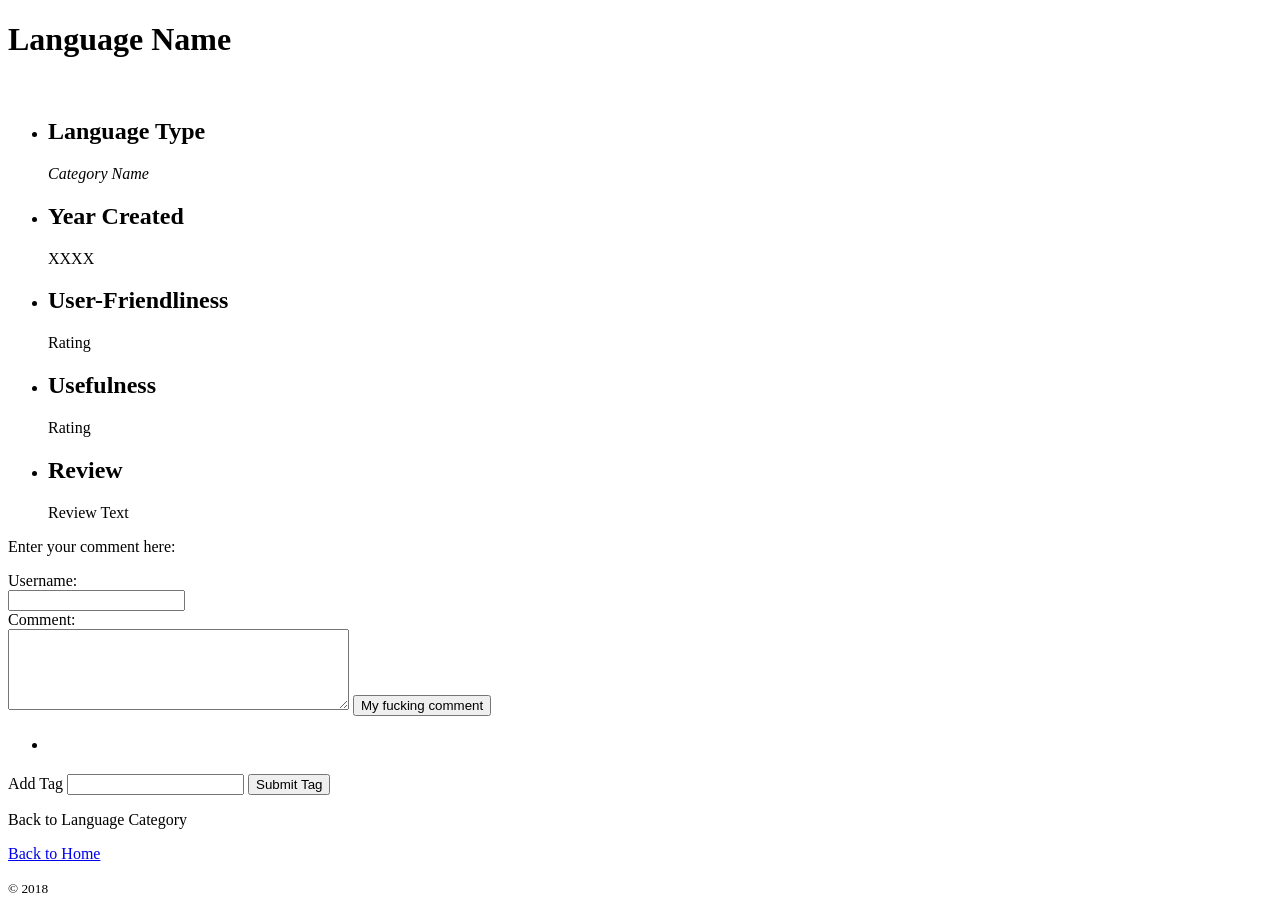
==== src/main/resources/templates/reviews/review.html @ 70f75213 "added tags to populator" ====
<!DOCTYPE html>
<html xmlns:th="http://www.thymeleaf.org">
<head>
	<title th:text="${review.languageName}">Language</title>
	<link rel="stylesheet" type="text/css" href="/css/style.css">
</head>
<body>
	<div class="container">
		<header>
			<h1 th:text="${review.languageName}">Language Name</h1>
		</header>
		<main>
		<section class = "info">
			<figure>
           		<img th:src="|/images/${review.reviewImageUrl}.jpg|"/>
        	</figure>
			<ul>
				<li>
					<h2>Language Type</h2>
					<address th:text="${review.category.categoryName}">Category Name</address>
				</li>
				<li>
					<h2>Year Created</h2>
					<p th:text="${review.yearCreated}">XXXX</p>
				</li>
				<li>
					<h2>User-Friendliness</h2>
					<p th:text="|${review.userFriendliness}/10|">Rating</p>
				</li>
				<li>
					<h2>Usefulness</h2>
					<p th:text="|${review.usefulness}/10|">Rating</p>
				</li>
				<li>
					<h2>Review</h2>
					<p th:text="${review.reviewText}">Review Text</p>
				</li>
			</ul>
		</section>

			<div class="comments">
				<p>Enter your comment here:</p>

				<form id="frm1" th:action="|/reviews/${review.id}|" method="post">
				  <label>Username: </label><br>
				  <input type="text" name="username"><br>
				  <label>Comment: </label><br>
				  <textarea name="actual-comment" id="user-comment" rows="5" 	cols="40"></textarea>
				<span id="comment-count" class="hide"></span>
				  <input type="submit" onclick="myFunction()" value="My fucking comment">
				</form>
				<ul>
					<li th:each="comment : ${review.comments}">
						<h2 th:text="${comment.username}"></h2>
						<h3	th:text="${comment.content}"></h3>
					</li>			
				</ul>
			</div>

			<div>
				<label>Add Tag <input type="Tag" name="tagName"></label>
				<button class="submitTag">Submit Tag</button>
			</div>
			
		</main>
		<footer>
			<p><a th:href="|/categories/${review.category.id}|">Back to Language Category</a></p>
			<p><a href="/categories">Back to Home</a></p>
			<small>&copy; 2018</small>
		</footer>
	</div>	
	<script>
function myFunction() {
    document.getElementById("frm1").submit();
}
</script>
</body>
</html>
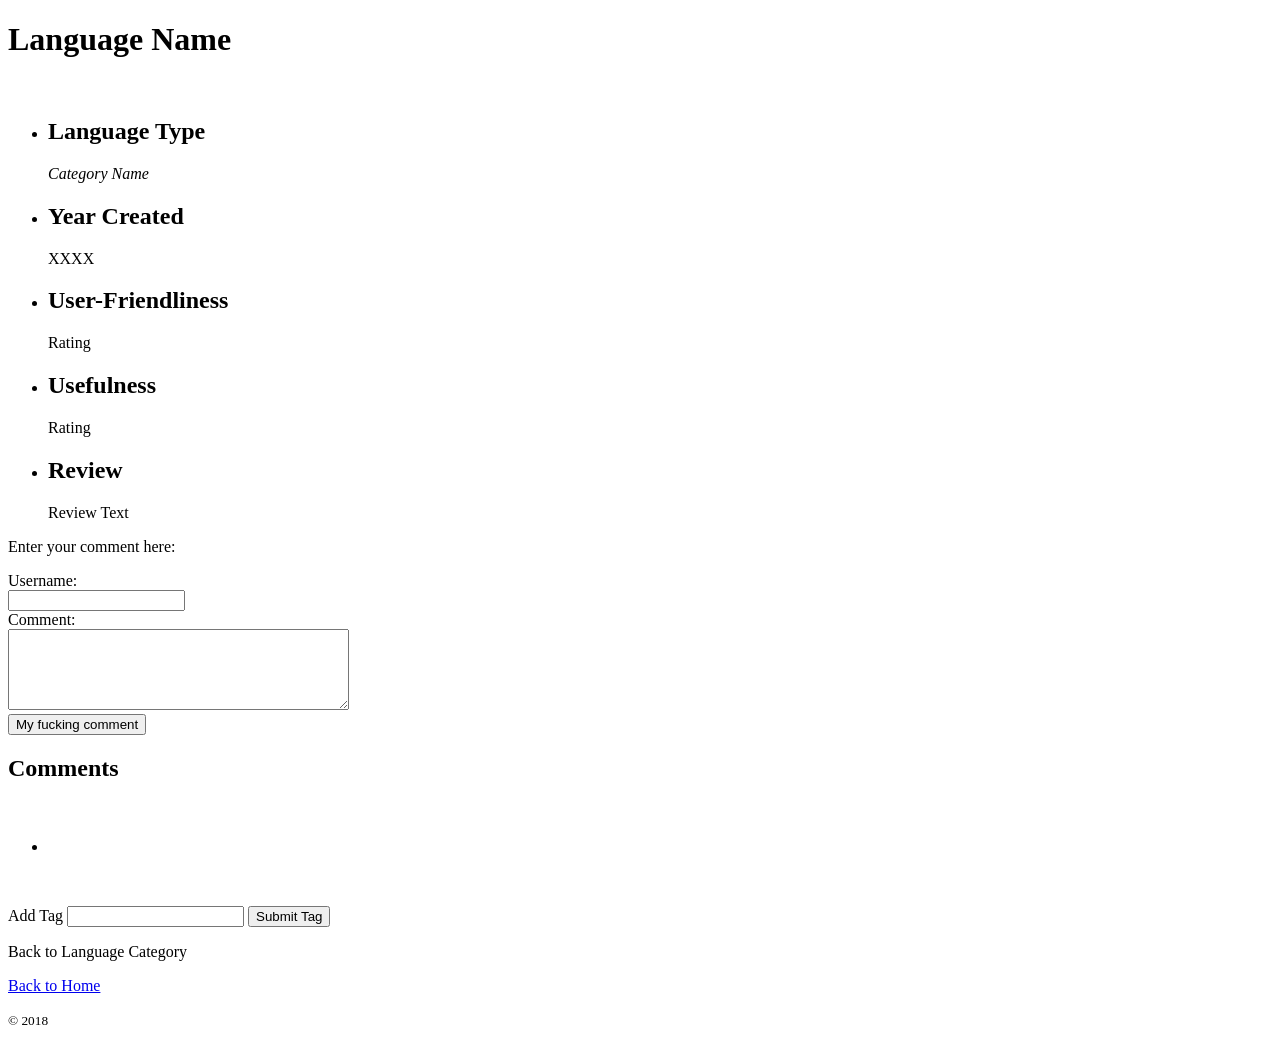
==== commit 198479a4: "Merge branch 'master' into tags-part2" ====
--- a/src/main/resources/templates/reviews/review.html
+++ b/src/main/resources/templates/reviews/review.html
@@ -45,14 +45,16 @@
 				  <label>Username: </label><br>
 				  <input type="text" name="username"><br>
 				  <label>Comment: </label><br>
-				  <textarea name="actual-comment" id="user-comment" rows="5" 	cols="40"></textarea>
+				  <textarea name="content" id="user-comment" rows="5" 	cols="40"></textarea><br>
 				<span id="comment-count" class="hide"></span>
 				  <input type="submit" onclick="myFunction()" value="My fucking comment">
 				</form>
+				
+				<h2 id="comments-section">Comments</h2><br>
 				<ul>
 					<li th:each="comment : ${review.comments}">
-						<h2 th:text="${comment.username}"></h2>
-						<h3	th:text="${comment.content}"></h3>
+						<h3 th:text="${comment.username}"></h3><br>
+						<p	th:text="${comment.content}"></p><br>
 					</li>			
 				</ul>
 			</div>
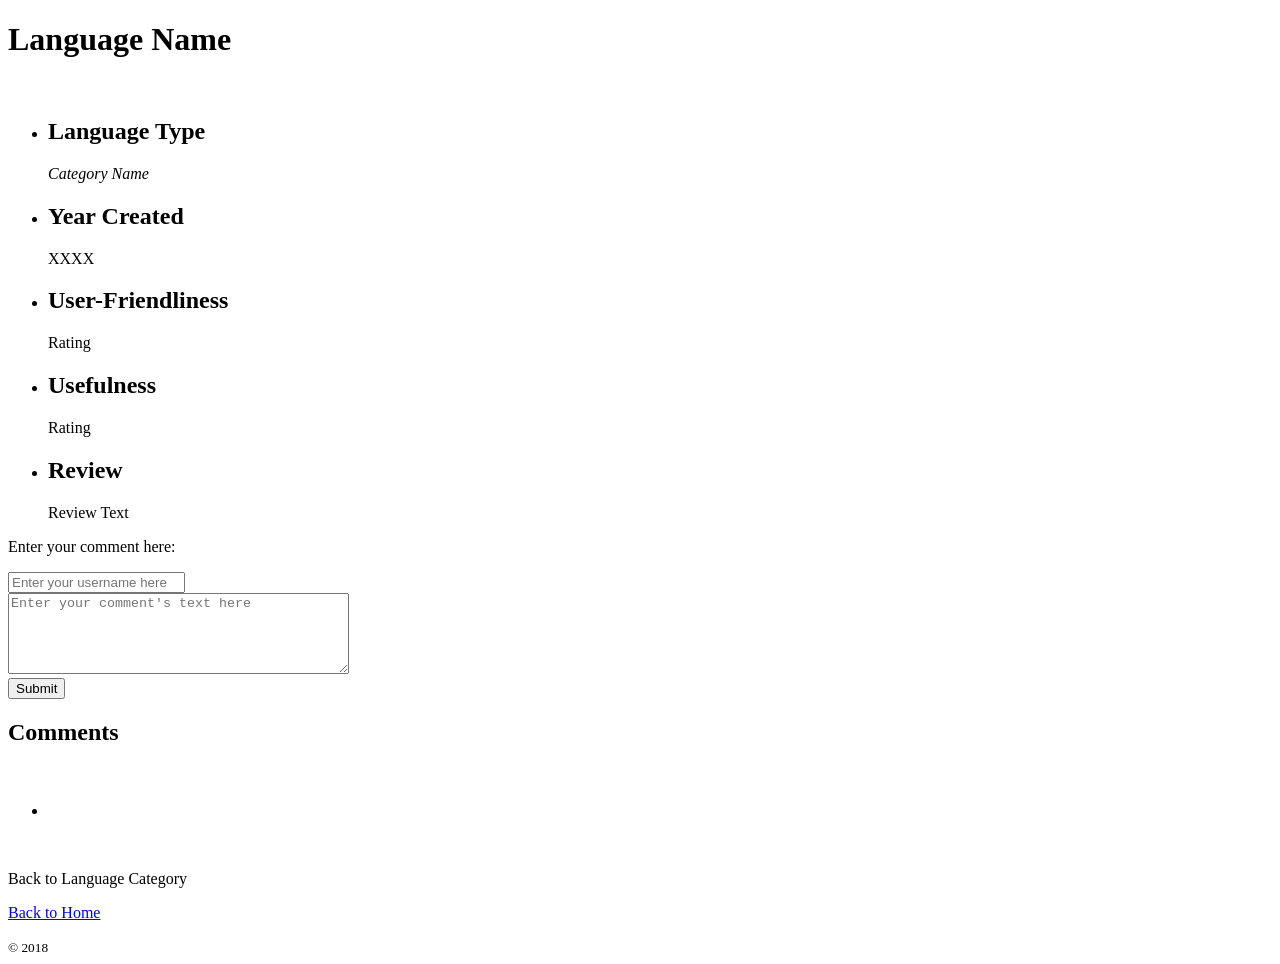
==== commit bb716ecc: "COMMENTS WORK HAHA" ====
--- a/src/main/resources/templates/reviews/review.html
+++ b/src/main/resources/templates/reviews/review.html
@@ -41,13 +41,11 @@
 			<div class="comments">
 				<p>Enter your comment here:</p>
 
-				<form id="frm1" th:action="|/reviews/${review.id}|" method="post">
-				  <label>Username: </label><br>
-				  <input type="text" name="username"><br>
-				  <label>Comment: </label><br>
-				  <textarea name="content" id="user-comment" rows="5" 	cols="40"></textarea><br>
-				<span id="comment-count" class="hide"></span>
-				  <input type="submit" onclick="myFunction()" value="My fucking comment">
+				<form th:action="|/reviews/${review.id}|" method="post">
+				  <input type="text" placeholder="Enter your username here" name="username"/><br>
+				  <textarea name="content" id="user-comment" placeholder="Enter your comment's text here" rows="5" cols="40"></textarea><br>
+				<!-- <span id="comment-count" class="hide"></span>-->
+				  <input type="submit" value="Submit"/>
 				</form>
 				
 				<h2 id="comments-section">Comments</h2><br>
@@ -58,12 +56,6 @@
 					</li>			
 				</ul>
 			</div>
-
-			<div>
-				<label>Add Tag <input type="Tag" name="tagName"></label>
-				<button class="submitTag">Submit Tag</button>
-			</div>
-			
 		</main>
 		<footer>
 			<p><a th:href="|/categories/${review.category.id}|">Back to Language Category</a></p>
@@ -71,10 +63,5 @@
 			<small>&copy; 2018</small>
 		</footer>
 	</div>	
-	<script>
-function myFunction() {
-    document.getElementById("frm1").submit();
-}
-</script>
 </body>
 </html>
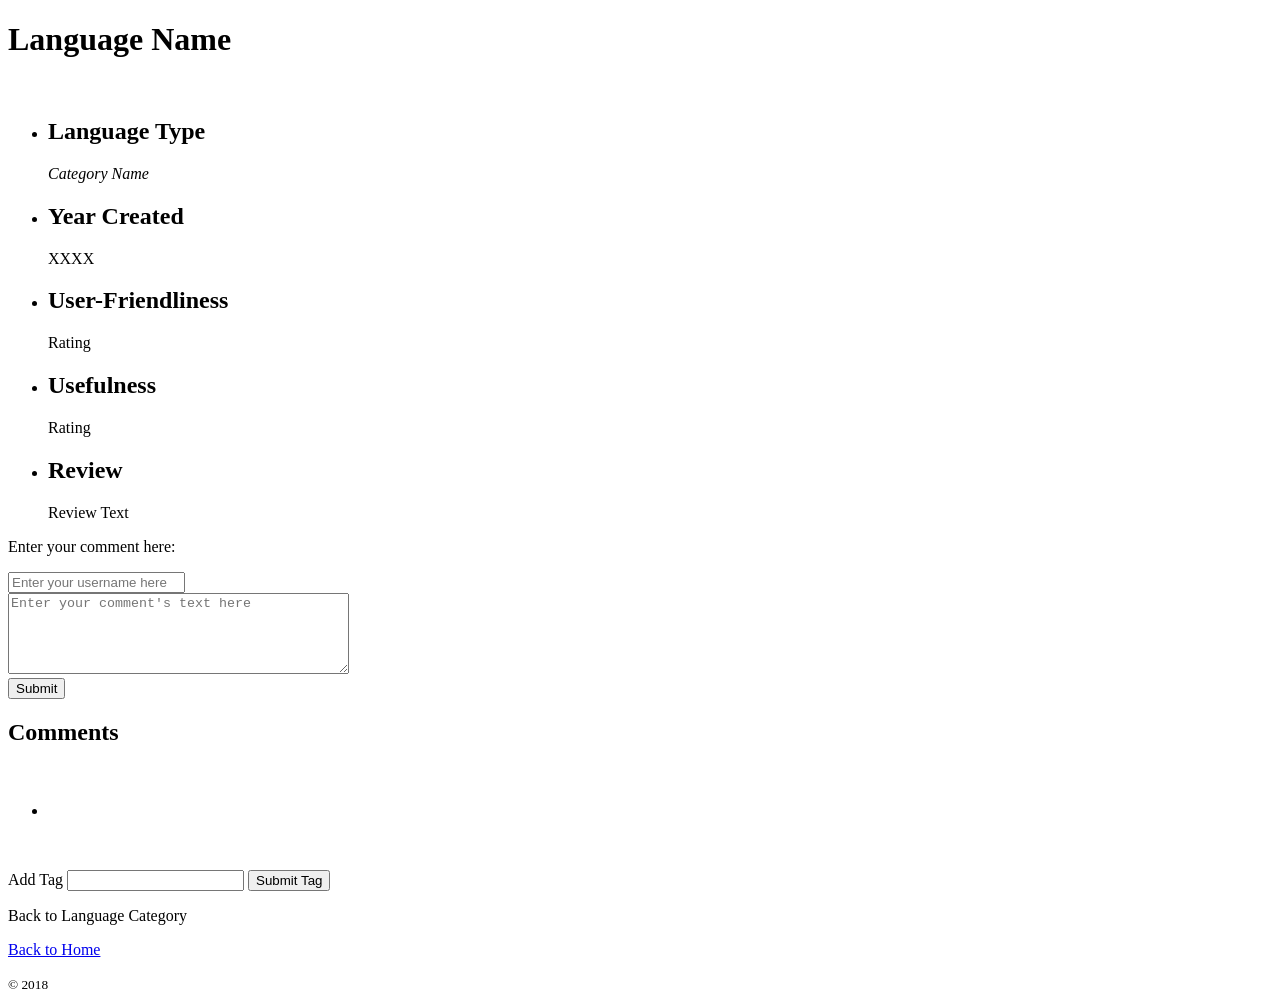
==== commit ba95b288: "Merge branch 'master' into comments_continued" ====
--- a/src/main/resources/templates/reviews/review.html
+++ b/src/main/resources/templates/reviews/review.html
@@ -56,6 +56,12 @@
 					</li>			
 				</ul>
 			</div>
+
+			<div>
+				<label>Add Tag <input type="Tag" name="tagName"></label>
+				<button class="submitTag">Submit Tag</button>
+			</div>
+			
 		</main>
 		<footer>
 			<p><a th:href="|/categories/${review.category.id}|">Back to Language Category</a></p>
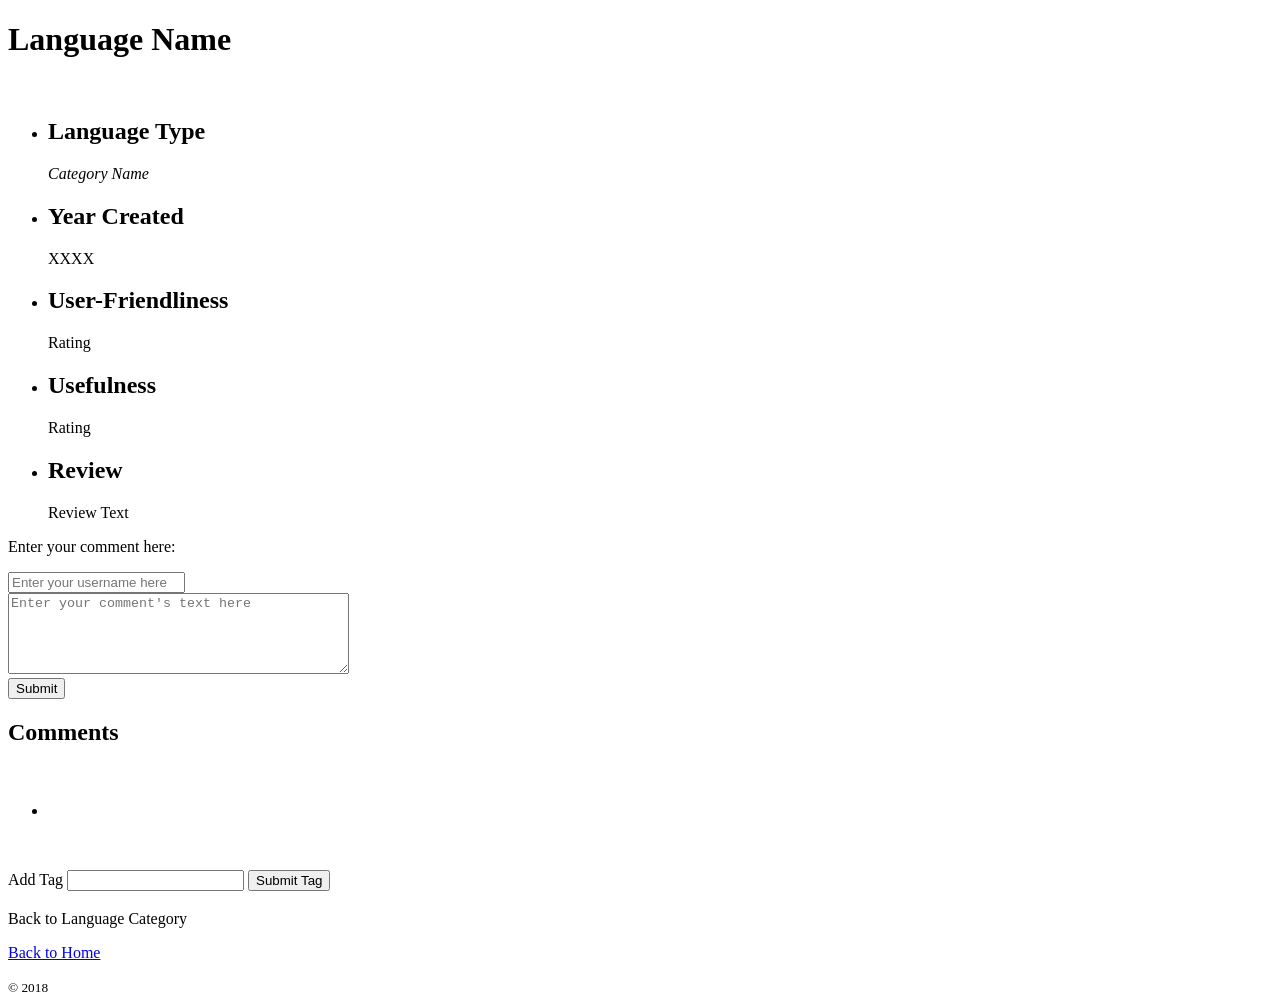
==== commit 15a321b1: "finished (I think) Apicontroller, begane work on app.js" ====
--- a/src/main/resources/templates/reviews/review.html
+++ b/src/main/resources/templates/reviews/review.html
@@ -60,8 +60,10 @@
 			<div>
 				<label>Add Tag <input type="Tag" name="tagName"></label>
 				<button class="submitTag">Submit Tag</button>
+					<h3 th:text="${tagName}"></h3>
 			</div>
-			
+
+
 		</main>
 		<footer>
 			<p><a th:href="|/categories/${review.category.id}|">Back to Language Category</a></p>
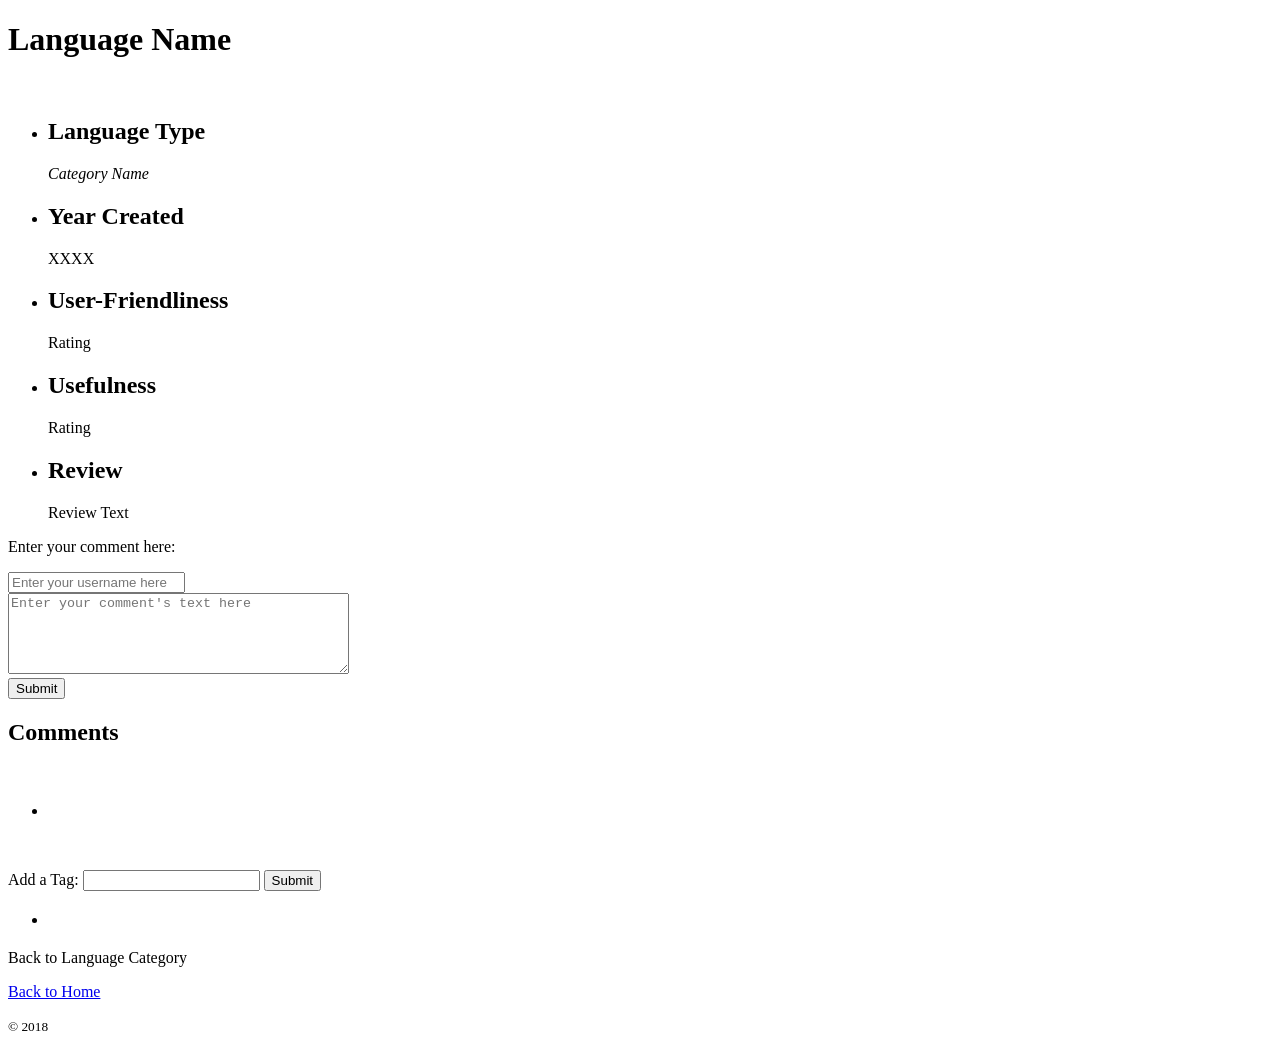
==== commit ffeef2d4: "I think app.js is done and trying to figure out review.html but it's still breaking" ====
--- a/src/main/resources/templates/reviews/review.html
+++ b/src/main/resources/templates/reviews/review.html
@@ -57,10 +57,18 @@
 				</ul>
 			</div>
 
-			<div>
-				<label>Add Tag <input type="Tag" name="tagName"></label>
-				<button class="submitTag">Submit Tag</button>
-					<h3 th:text="${tagName}"></h3>
+			<div class="tags">
+				<p>
+					<label >Add a Tag: <input class="buttonTag"type="text" name="tagName"/></label>
+					<button class="tagSubmit">Submit</button>
+				</p>
+	
+				<ul>
+					<li th:each="tag : ${review.tags}">
+					
+						<h2 th:text="${tag.tagName}"></h2>
+					</li>
+				</ul>
 			</div>
 
 
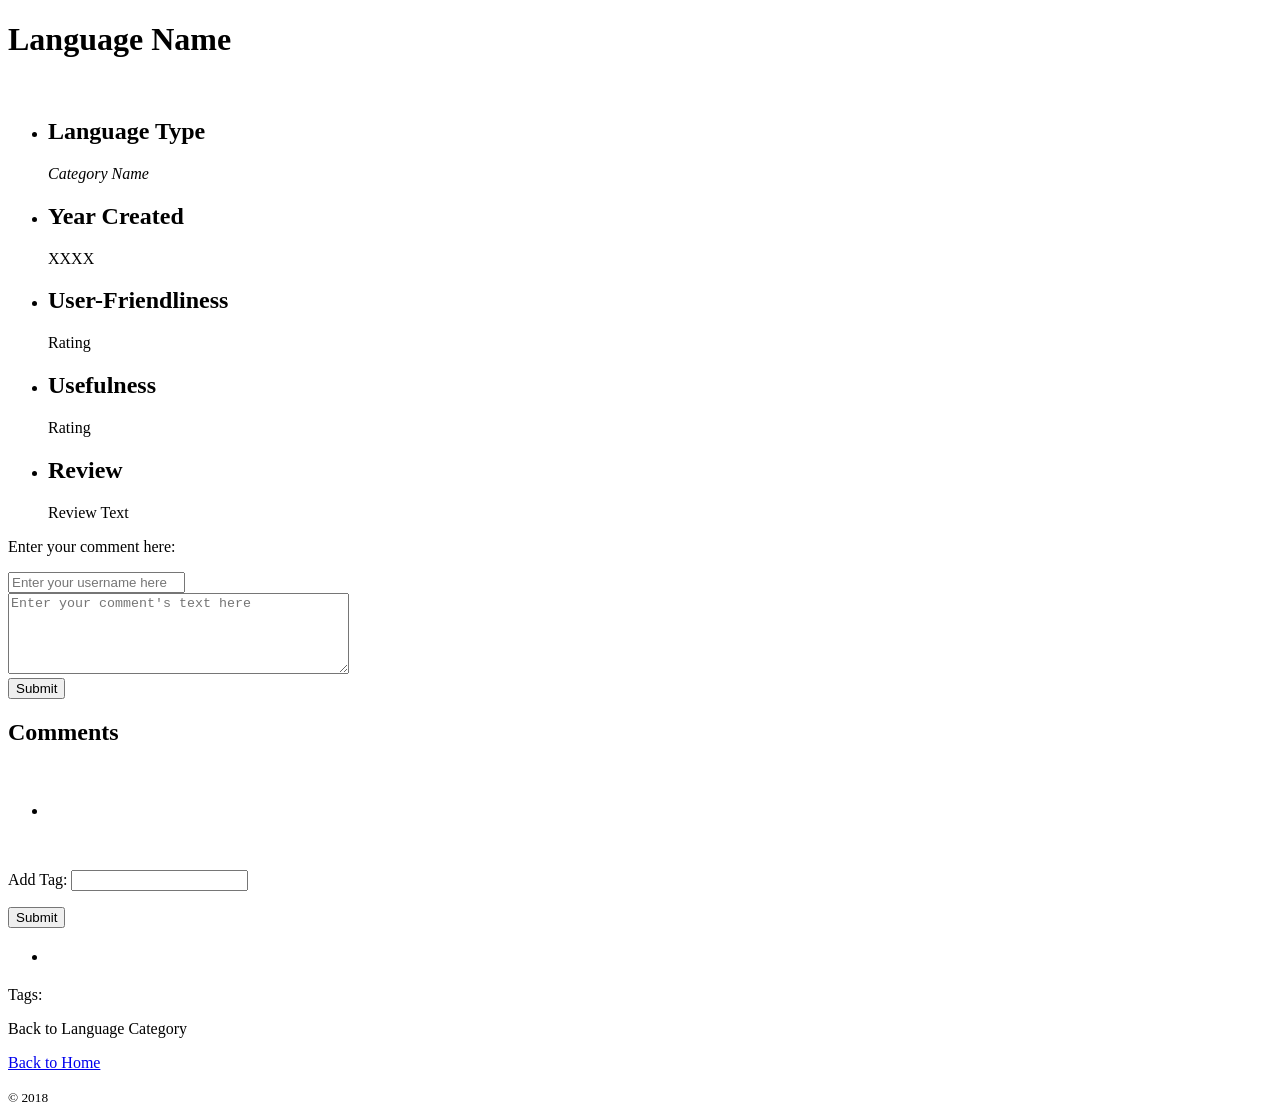
==== commit 9b481ece: "tried fixing app.js and review.html" ====
--- a/src/main/resources/templates/reviews/review.html
+++ b/src/main/resources/templates/reviews/review.html
@@ -44,7 +44,6 @@
 				<form th:action="|/reviews/${review.id}|" method="post">
 				  <input type="text" placeholder="Enter your username here" name="username"/><br>
 				  <textarea name="content" id="user-comment" placeholder="Enter your comment's text here" rows="5" cols="40"></textarea><br>
-				<!-- <span id="comment-count" class="hide"></span>-->
 				  <input type="submit" value="Submit"/>
 				</form>
 				
@@ -59,19 +58,19 @@
 
 			<div class="tags">
 				<p>
-					<label >Add a Tag: <input class="buttonTag"type="text" name="tagName"/></label>
+					<label >Add Tag: <input class="buttonTag" type="text" name="tagName"/></label>
+				</p>
 					<button class="tagSubmit">Submit</button>
-				</p>
-	
 				<ul>
-					<li th:each="tag : ${review.tags}">
-					
+					<li th:each="tag : ${review.tag}">
 						<h2 th:text="${tag.tagName}"></h2>
+						<p th:text="${tag.content}"></p>
 					</li>
 				</ul>
+				<p class="tagList">Tags:</p>
 			</div>
 
-
+			<script src="/js/app.js"></script>
 		</main>
 		<footer>
 			<p><a th:href="|/categories/${review.category.id}|">Back to Language Category</a></p>
